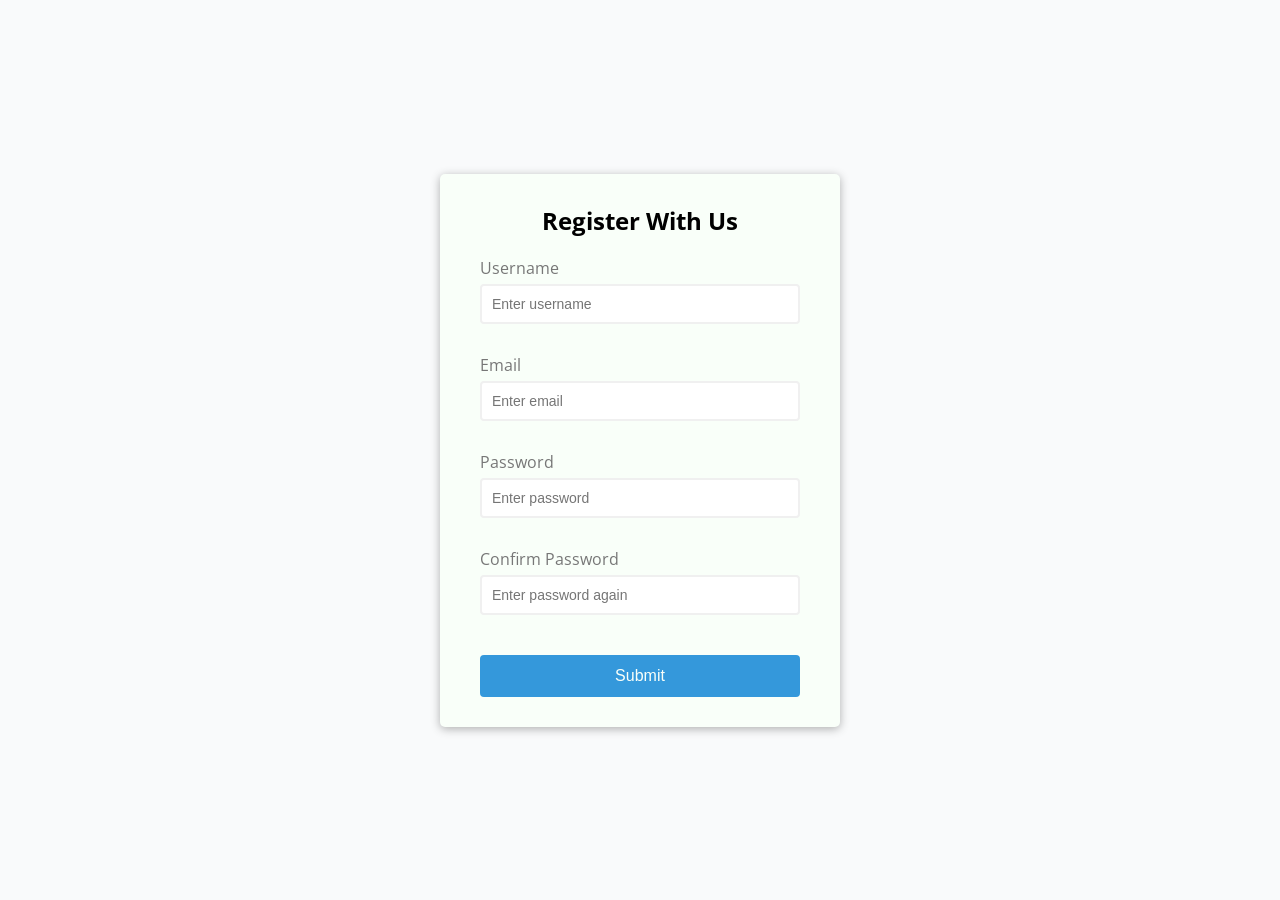
==== AWP5_EX1/index.html @ 2008121f "First day progress" ====
<!DOCTYPE html>
<html lang="ca">

<head>
    <meta charset="UTF-8">
    <meta name="viewport" content="width=device-width, initial-scale=1.0">
    <meta http-equiv="X-UA-Compatible" content="ie=edge">
    <link rel="stylesheet" href="style.css">
    <title>Form Validator</title>
</head>

<body>
    <div class="container">
        <form id="form" class="form">
            <h2>Register With Us</h2>
            <div class="form-control">
                <label for="username">Username</label>
                <input type="text" id="username" placeholder="Enter username">
                <small>Error message</small>
            </div>
            <div class="form-control">
                <label for="email">Email</label>
                <input type="text" id="email" placeholder="Enter email">
                <small>Error message</small>
            </div>
            <div class="form-control">
                <label for="password">Password</label>
                <input type="password" id="password" placeholder="Enter password">
                <small>Error message</small>
            </div>
            <div class="form-control">
                <label for="password2">Confirm Password</label>
                <input type="password" id="password2" placeholder="Enter password again">
                <small>Error message</small>
            </div>
            <button>
                Submit
            </button>
        </form>
    </div>
    <script src="script.js"></script>
</body>

</html>
---- AWP5_EX1/style.css ----
@import url('https://fonts.googleapis.com/css2?family=Open+Sans:ital,wght@0,300..800;1,300..800&display=swap');

:root {
    --gris: #f9fafb;
    --blanc: #f9fff9;
    --gris2: #777777;
    --blanc2: #f0f0f0;
    --verd: #2ecc71;
    --vermell: #e74c3c;
    --blau: #3498db;
}

* {
    box-sizing: border-box;
}

body {
    background-color: var(--gris);
    font-family: 'Open Sans', sans-serif;
    display: flex;
    align-items: center;
    justify-content: center;
    min-height: 100vh;
    margin: 0;
}

.container {
    background-color: var(--blanc);
    border-radius: 5px;
    box-shadow: 0 2px 10px rgba(0, 0, 0, 0.3);
    width: 400px;
}

h2 {
    text-align: center;
    margin: 0 0 20px;
}

.form {
    padding: 30px 40px;
}

.form-control {
    margin-bottom: 10px;
    padding-bottom: 20px;
    position: relative;
}

.form-control label {
    color: var(--gris2);
    display: block;
    margin-bottom: 5px;
}

.form-control input {
    border: 2px solid var(--blanc2);
    border-radius: 4px;
    display: block;
    width: 100%;
    padding: 10px;
    font-size: 14px;
}

.form-control input:focus {
    outline: 0;
    border: var(--gris2);
}

.form-control.success input {
    border-color: var(--verd);
}

.form-control.error input {
    border-color: var(--vermell);
}

.form-control small {
    color: var(--vermell);
    position: absolute;
    bottom: 0;
    left: 0;
    visibility: hidden;
}

.form-control.error small {
    visibility: visible;
}

.form button {
    cursor: pointer;
    background-color: var(--blau);
    border: 2px solid var(--blau);
    border-radius: 4px;
    color: var(--blanc);
    display: block;
    font-size: 16px;
    padding: 10px;
    margin-top: 20px;
    width: 100%;
}
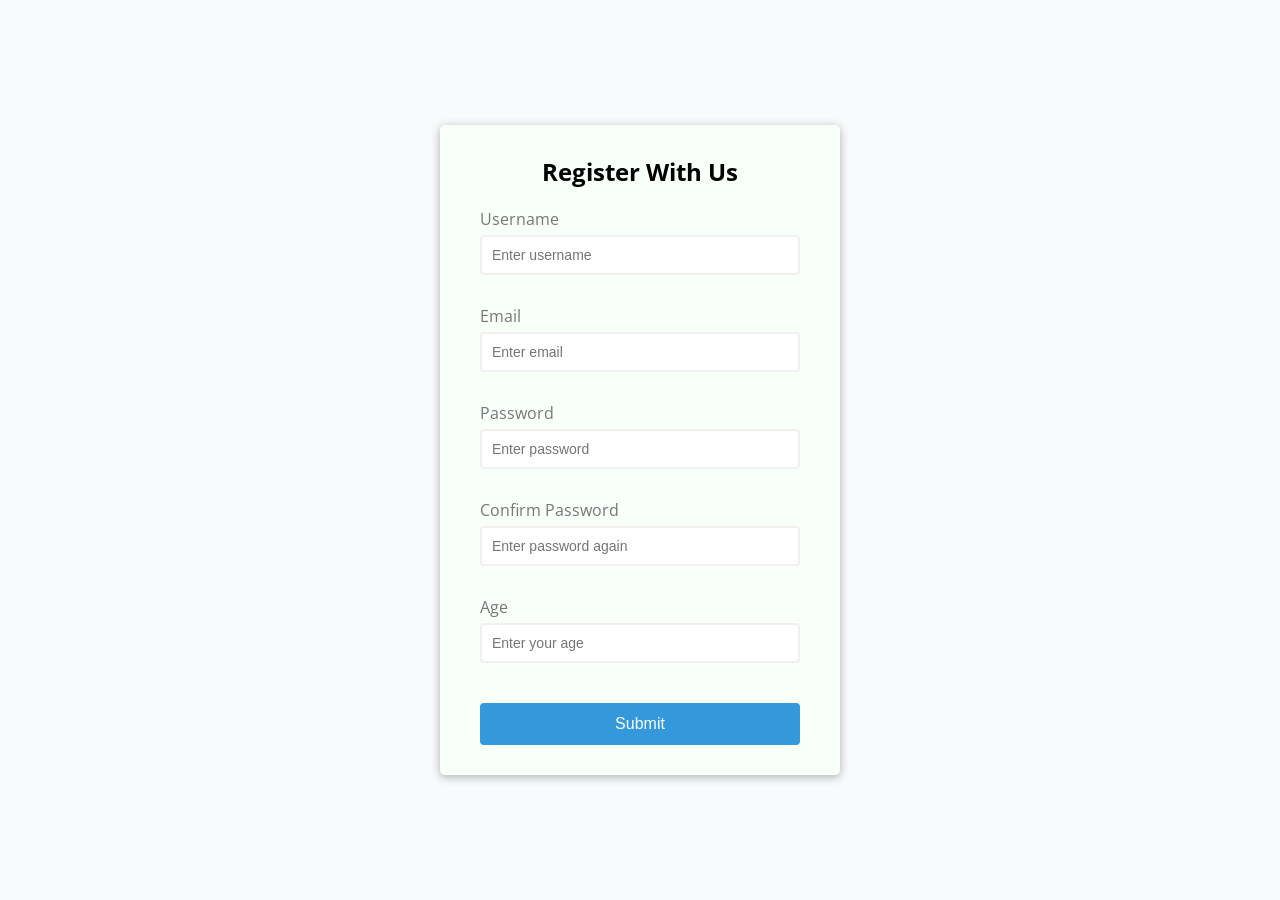
==== commit a939e6f1: "Added age and the js for it" ====
--- a/AWP5_EX1/index.html
+++ b/AWP5_EX1/index.html
@@ -33,6 +33,11 @@
                 <input type="password" id="password2" placeholder="Enter password again">
                 <small>Error message</small>
             </div>
+            <div class="form-control">
+                <label for="age">Age</label>
+                <input type="number" id="age" placeholder="Enter your age">
+                <small>Error message</small>
+            </div>
             <button>
                 Submit
             </button>
